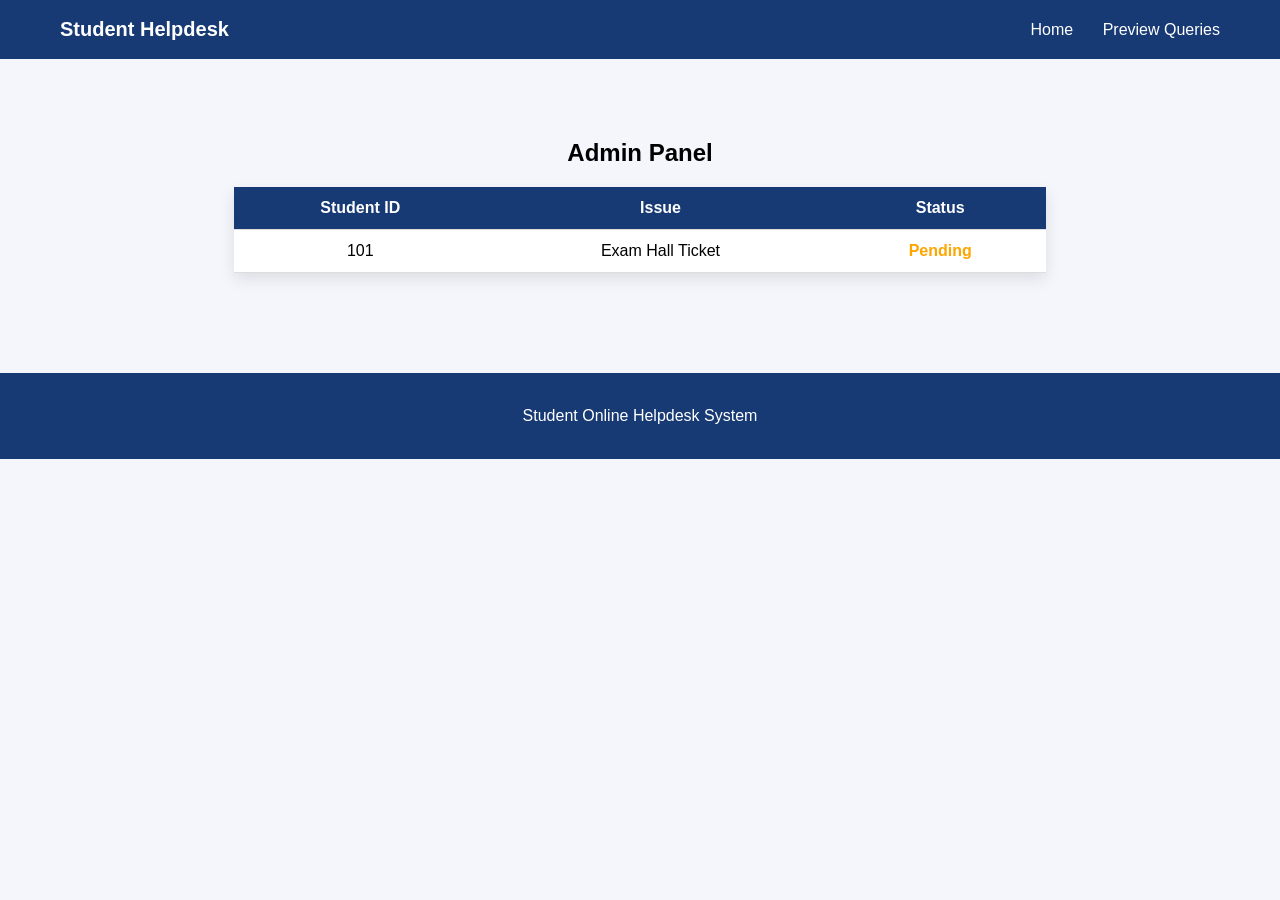
==== admin.html @ 587d03ab "Add files via upload" ====
<!DOCTYPE html>
<html>
<head>
<title>Admin Panel</title>
<link rel="stylesheet" href="style.css">
</head>

<body>

<div class="navbar">

<div class="logo">Student Helpdesk</div>

<div class="nav-links">
<a href="index.html">Home</a>
<a href="preview.html">Preview Queries</a>
</div>

</div>

<div class="table-container">

<h2>Admin Panel</h2>

<table>

<tr>
<th>Student ID</th>
<th>Issue</th>
<th>Status</th>
</tr>

<tr>
<td>101</td>
<td>Exam Hall Ticket</td>
<td class="pending">Pending</td>
</tr>

</table>

</div>

<div class="footer">
<p>Student Online Helpdesk System</p>
</div>

</body>
</html>
---- style.css ----
body{
margin:0;
font-family:Arial, sans-serif;
background:#f4f6fb;
}

/* NAVBAR */

.navbar{
display:flex;
justify-content:space-between;
align-items:center;
background:#173a75;
padding:18px 60px;
color:white;
}

.logo{
font-size:20px;
font-weight:bold;
}

.nav-links a{
color:white;
margin-left:25px;
text-decoration:none;
font-weight:500;
}


/* HERO SECTION */

.hero{
height:520px;
display:flex;
align-items:center;
padding-left:80px;

background:
linear-gradient(90deg,#1e4f91 35%, rgba(30,79,145,0.8) 60%, rgba(30,79,145,0.2) 80%),
url("images/helpdesk-bg.png");

background-size:cover;
background-position:right center;
background-repeat:no-repeat;

color:white;
}

.hero-content{
max-width:520px;
}

.hero-content h1{
font-size:42px;
margin-bottom:20px;
}

.hero-content p{
line-height:1.6;
}

.hero-buttons{
margin-top:20px;
}

.btn-yellow{
background:#ffd400;
padding:12px 24px;
border-radius:6px;
text-decoration:none;
color:black;
font-weight:bold;
margin-right:10px;
}

.btn-white{
background:white;
padding:12px 24px;
border-radius:6px;
text-decoration:none;
color:#1e4f91;
font-weight:bold;
}


/* BUTTONS */

.btn-yellow{
background:#ffd400;
color:black;
padding:12px 24px;
border-radius:6px;
text-decoration:none;
font-weight:bold;
margin-right:12px;
}

.btn-white{
background:white;
color:#173a75;
padding:12px 24px;
border-radius:6px;
text-decoration:none;
font-weight:bold;
}


/* FEATURES */

.features{
display:flex;
justify-content:center;
gap:40px;
padding:60px;
background:#f4f6fb;
}

.card{
background:white;
width:250px;
padding:25px;
border-radius:10px;
box-shadow:0 6px 15px rgba(0,0,0,0.1);
text-align:center;
}


/* HOW IT WORKS */

.how{
text-align:center;
padding:50px;
}

.steps{
display:flex;
justify-content:center;
gap:35px;
margin-top:30px;
}

.step{
background:white;
padding:20px;
width:180px;
border-radius:10px;
box-shadow:0 5px 12px rgba(0,0,0,0.1);
}

.circle{
background:#2e6bd1;
color:white;
width:40px;
height:40px;
border-radius:50%;
display:flex;
align-items:center;
justify-content:center;
margin:auto;
margin-bottom:10px;
font-weight:bold;
}


/* FOOTER */

.footer{
background:#173a75;
color:white;
text-align:center;
padding:18px;
margin-top:40px;
}

.icon{
font-size:28px;
color:#2e6bd1;
margin-bottom:10px;
}

.step-icon{
font-size:30px;
color:#2e6bd1;
margin:10px 0;
}

/* ========================= */
/* QUERY FORM PAGE */
/* ========================= */

.query-container{
display:flex;
justify-content:center;
align-items:center;
padding:60px;
}

.query-box{
background:white;
width:450px;
padding:30px;
border-radius:10px;
box-shadow:0 6px 15px rgba(0,0,0,0.1);
}

.query-box h2{
text-align:center;
margin-bottom:20px;
}

.query-box label{
display:block;
margin-top:10px;
font-weight:bold;
}

.query-box input,
.query-box select,
.query-box textarea{
width:100%;
padding:10px;
margin-top:5px;
border-radius:5px;
border:1px solid #ccc;
}

.query-box button{
margin-top:20px;
width:100%;
padding:12px;
background:#2e6bd1;
color:white;
border:none;
border-radius:6px;
font-size:16px;
cursor:pointer;
}

/* ========================= */
/* TABLE PAGE */
/* ========================= */

.table-container{
padding:60px;
text-align:center;
}

.table-container table{
margin:auto;
border-collapse:collapse;
width:70%;
background:white;
box-shadow:0 6px 15px rgba(0,0,0,0.1);
}

table th,
table td{
padding:12px;
border-bottom:1px solid #ddd;
}

table th{
background:#173a75;
color:white;
}

.pending{
color:orange;
font-weight:bold;
}

.solved{
color:green;
font-weight:bold;
}

/* ========================= */
/* LOGIN PAGE */
/* ========================= */

.container{
display:flex;
height:100vh;
}

.left{
flex:1;
background:#173a75;
color:white;
display:flex;
flex-direction:column;
justify-content:center;
align-items:center;
}

.right{
flex:1;
display:flex;
justify-content:center;
align-items:center;
background:#f4f6fb;
}

.login-box{
background:white;
padding:40px;
border-radius:10px;
box-shadow:0 6px 15px rgba(0,0,0,0.1);
width:300px;
}

.login-box input{
width:100%;
padding:10px;
margin-top:10px;
border-radius:5px;
border:1px solid #ccc;
}

.login-box button{
margin-top:20px;
width:100%;
padding:10px;
background:#2e6bd1;
color:white;
border:none;
border-radius:5px;
}
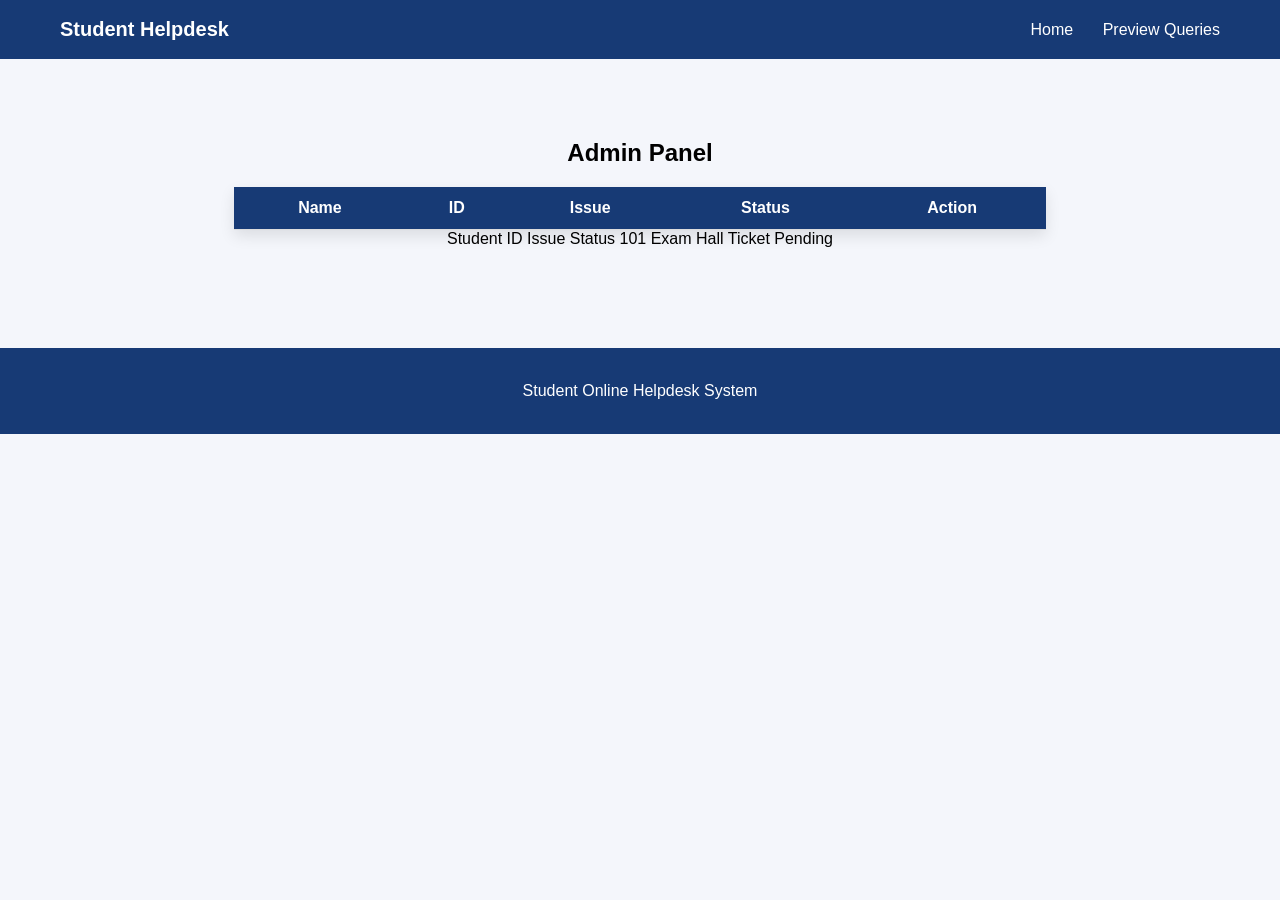
==== commit c2660b1c: "Add files via upload" ====
--- a/admin.html
+++ b/admin.html
@@ -22,7 +22,15 @@
 
 <h2>Admin Panel</h2>
 
-<table>
+<table id="adminTable">
+<tr>
+<th>Name</th>
+<th>ID</th>
+<th>Issue</th>
+<th>Status</th>
+<th>Action</th>
+</tr>
+</table>
 
 <tr>
 <th>Student ID</th>
@@ -44,5 +52,39 @@
 <p>Student Online Helpdesk System</p>
 </div>
 
+<script>
+async function loadData(){
+  let res = await fetch("http://localhost:5000/queries");
+  let data = await res.json();
+
+  let table = document.getElementById("adminTable");
+
+  data.forEach(q => {
+    let row = table.insertRow();
+
+    row.innerHTML = `
+      <td>${q.name}</td>
+      <td>${q.studentId}</td>
+      <td>${q.issueType}</td>
+      <td>${q.status}</td>
+      <td>
+        <button onclick="updateStatus('${q._id}','Solved')">Solve</button>
+      </td>
+    `;
+  });
+}
+
+async function updateStatus(id, status){
+  await fetch(`http://localhost:5000/update/${id}`, {
+    method: "PUT",
+    headers: { "Content-Type": "application/json" },
+    body: JSON.stringify({ status })
+  });
+
+  location.reload();
+}
+
+loadData();
+</script>
 </body>
 </html>
--- a/style.css
+++ b/style.css
@@ -326,4 +326,39 @@
 color:white;
 border:none;
 border-radius:5px;
+}
+
+/* LOGIN HEADER */
+.login-header{
+  position: absolute;
+  top: 0;
+  left: 0;
+  width: 100%;
+  display: flex;
+  justify-content: space-between;
+  align-items: center;
+  padding: 20px 40px;
+  box-sizing: border-box;
+}
+
+/* LOGO */
+.login-header .logo{
+  color: white;
+  font-size: 20px;
+  font-weight: bold;
+}
+
+/* HOME BUTTON */
+.home-btn{
+  text-decoration: none;
+  background: white;
+  color: #173a75;
+  padding: 8px 16px;
+  border-radius: 6px;
+  font-weight: bold;
+  transition: 0.3s;
+}
+
+.home-btn:hover{
+  background: #ffd400;
 }
